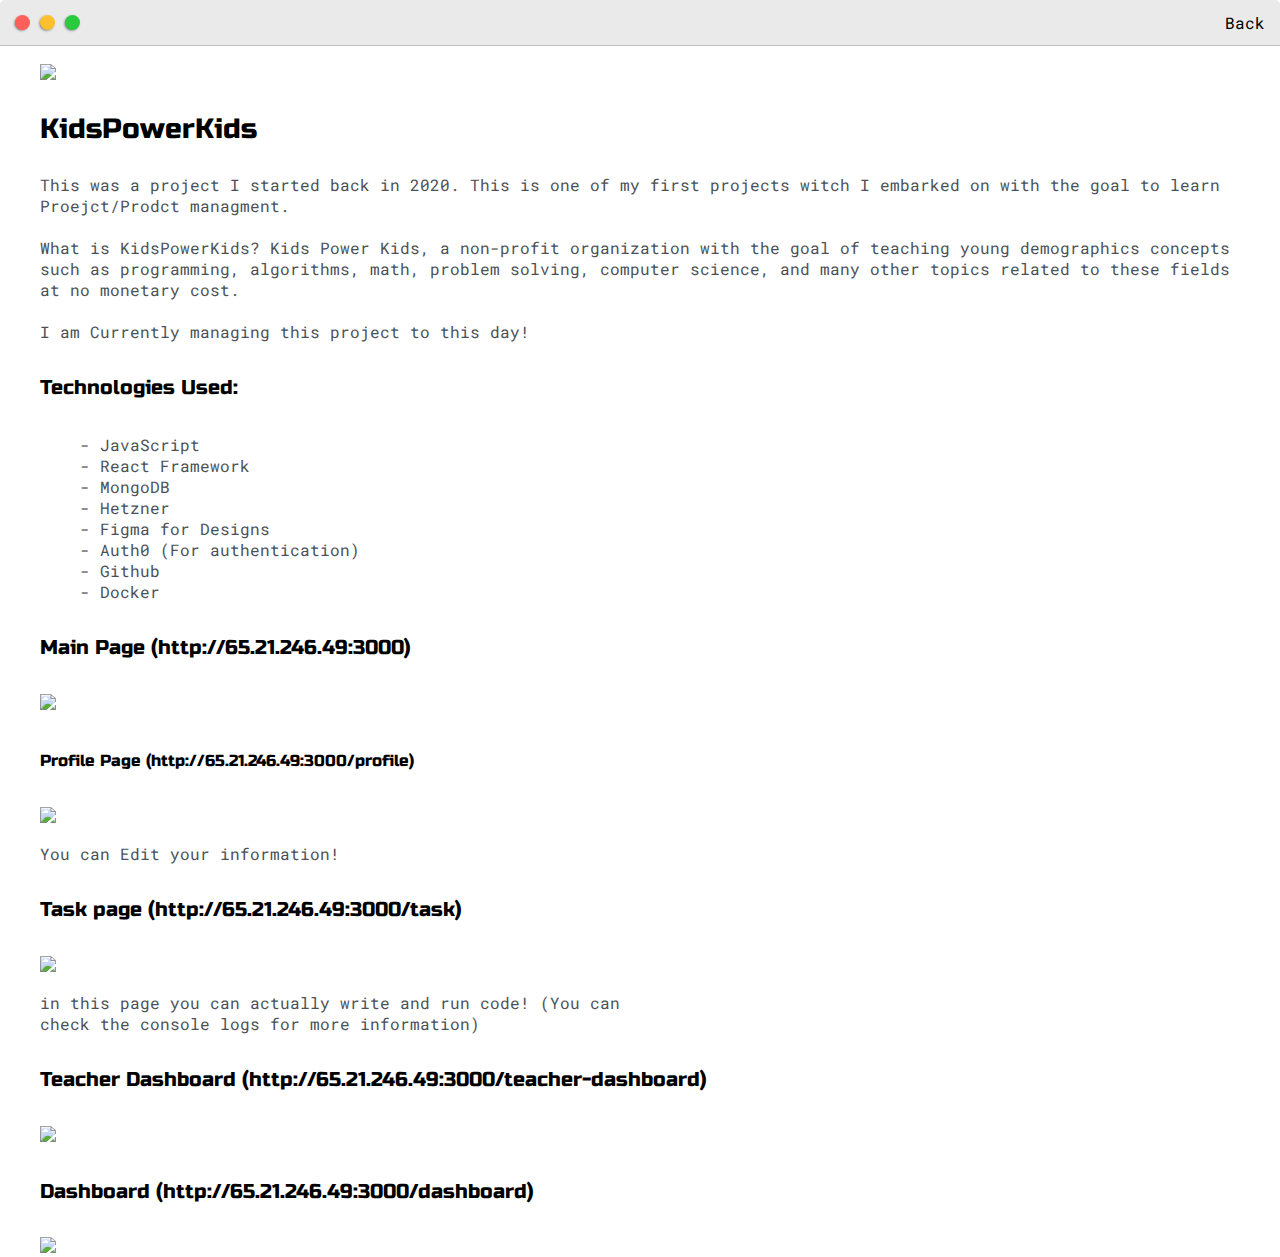
==== kpk-post.html @ 5d27746a "Added new Article/READMORE" ====
<!DOCTYPE html>
<html>
<head>
	<title>KidsPowerKids</title>


	<meta name="viewport" content="width=device-width, initial-scale=1, maximum-scale=1, minimum-scale=1" />

	<link href="https://fonts.googleapis.com/css2?family=Russo+One&display=swap" rel="stylesheet">

	<link href="https://fonts.googleapis.com/css2?family=Roboto+Mono:wght@500&display=swap" rel="stylesheet">

	<link rel="stylesheet" type="text/css" href="default.css">



	<style type="text/css">
		.img-container{
			max-width: 600px;
		}

		img{
			width: 100%
		}

	</style>

</head>
<body>
	<div class="nav-wrapper">

		<!-- Link around dots-wrapper added after tutorial video -->
		<a href="index.html">
			<div class="dots-wrapper">
				<div id="dot-1" class="browser-dot"></div>
				<div id="dot-2" class="browser-dot"></div>
				<div id="dot-3" class="browser-dot"></div>
			</div>
		</a>

		<ul id="navigation">
			<li><a href="index.html">Back</a></li>

		</ul>
	</div>

	<div class="main-container">
		<br>

		<div class="img-container">
			<img src="images/kpk-post1.png">
		</div>

		<h3>KidsPowerKids</h3>

		<p>This was a project I started back in 2020. This is one of my first projects witch I embarked on with the goal to learn Proejct/Prodct managment.
		<br>
		<br>
		What is KidsPowerKids? Kids Power Kids, a non-profit organization with the goal of teaching young demographics concepts such as programming, algorithms, math, problem solving, computer science, and many other topics related to these fields at no monetary cost.
		<br>

		<br>
		I am Currently managing this project to this day!</p>

		<h5>Technologies Used:</h5>
		<ul>
			<li>- JavaScript</li>
			<li>- React Framework</li>
			<li>- MongoDB</li>
			<li>- Hetzner</li>
			<li>- Figma for Designs</li>
			<li>- Auth0 (For authentication)</li>
			<li>- Github</li>
      <li>- Docker</li>
		</ul>


		<h5>Main Page (http://65.21.246.49:3000)</h5>
		<div class="img-container">
			<img src="images/kpk-post1.png">
		</div>

		<h6>Profile Page (http://65.21.246.49:3000/profile)</h5>
		<div class="img-container">
			<img src="images/profile-kpk.png">
      <p>You can Edit your information!</p>
		</div>

		<h5>Task page (http://65.21.246.49:3000/task)</h5>
		<div class="img-container">
			<img src="images/task-kpk.png">
        <p>in this page you can actually write and run code! (You can check the console logs for more information)</p>
		</div>

		<h5>Teacher Dashboard (http://65.21.246.49:3000/teacher-dashboard)</h5>
		<div class="img-container">
			<img src="images/Teacher-dashboard-kpk.png">
		</div>

		<h5>Dashboard (http://65.21.246.49:3000/dashboard)</h5>
		<div class="img-container">
			<img src="images/dashboard-kpk.png">
		</div>

	</div>

</body>
</html>
---- default.css ----
:root{
	--mainColor:#eaeaea;
	--secondaryColor:#fff;

	--borderColor:#c1c1c1;

	--mainText:black;
	--secondaryText:#4b5156;

	--themeDotBorder:#24292e;

	--previewBg:rgb(251, 249, 243, 0.8);
	--previewShadow:#f0ead6;


	--buttonColor:black;


}


html, body{
	padding: 0;
	margin: 0;
	scroll-behavior: smooth;
}

body *{
	transition: 0.3s;
}


h1, h2, h3, h4, h5, h6, strong{
	color: var(--mainText);
	font-family: 'Russo One', sans-serif;
	font-weight: 500;
}

p, li, span, label, input, textarea{
	color: var(--secondaryText);
	font-family: 'Roboto Mono', monospace;
}

a{
	text-decoration: none;
	color:#17a2b8;
}

ul{
	list-style: none;
}

h1 { font-size: 56px;}
h2 { font-size: 36px;}
h3 { font-size: 28px;}
h4 { font-size: 24px;}
h5 { font-size: 20px;}
h6 { font-size: 16px;}


.s1{
	background-color: var(--mainColor);
	border-bottom:1px solid var(--borderColor);
	overflow:auto;
}

.s2{
	background-color: var(--secondaryColor);
	border-bottom:1px solid var(--borderColor);
	overflow:auto;
}




.main-container{
	width: 1200px;
	margin: 0 auto;
}


.greeting-wrapper{
	display: grid;
	text-align: center;
	align-content: center;
	min-height: 10em;

}

.intro-wrapper{
	background-color: var(--secondaryColor);
	border:1px solid var(--borderColor);
	border-radius:5px 5px 0 0;


	-webkit-box-shadow: -1px 1px 3px -1px rgba(0,0,0,0.75);
	-moz-box-shadow: -1px 1px 3px -1px rgba(0,0,0,0.75);
	box-shadow: -1px 1px 3px -1px rgba(0,0,0,0.75);

	display: grid;
	grid-template-columns: 1fr 1fr;
	grid-template-areas: 
		'nav-wrapper nav-wrapper'
		'left-column right-column'
	;
}


.nav-wrapper{
	border-radius:5px 5px 0 0;
	grid-area:nav-wrapper;
	border-bottom: 1px solid var(--borderColor);
	display: flex;
	justify-content: space-between;
	align-items: center;
	background-color: var(--mainColor);
}

#navigation a{
	color:var(--mainText);
}


#navigation{
	margin:0;
	padding: 10px;
}

#navigation li{
	display: inline-block;
	margin-right: 5px;
	margin-left:5px;
}

.dots-wrapper{
	display: flex;
	padding: 10px;
}

#dot-1{
	background-color:  #FC6058;
}

#dot-2{
	background-color:  #FEC02F;
}

#dot-3{
	background-color:  #2ACA3E;
}

.browser-dot{
	background-color: black;
	height: 15px;
	width: 15px;
	border-radius: 50%;
	margin: 5px;

	-webkit-box-shadow: -1px 1px 3px -1px rgba(0,0,0,0.75);
	-moz-box-shadow: -1px 1px 3px -1px rgba(0,0,0,0.75);
	box-shadow: -1px 1px 3px -1px rgba(0,0,0,0.75);

}


.left-column{
	grid-area: left-column;
	padding-top:50px;
	padding-bottom: 50px;
}

#profile_pic{
	display: block;
	margin:0 auto;

	height: 200px;
	width: 200px;
	object-fit: cover;
	border:2px solid var(--borderColor);
}


#theme-options-wrapper{
	display: flex;
	justify-content: center;
}

.theme-dot{
	height: 30px;
	width: 30px;
	background-color: black;
	border-radius: 50%;

	margin: 5px;
	border:2px solid var(--themeDotBorder);

	-webkit-box-shadow: -1px 1px 3px -1px rgba(0,0,0,0.75);
	-moz-box-shadow: -1px 1px 3px -1px rgba(0,0,0,0.75);
	box-shadow: -1px 1px 3px -1px rgba(0,0,0,0.75);

	cursor: pointer;
}


.theme-dot:hover{
	border-width: 5px;
}


#light-mode{
	background-color: #fff;
}

#blue-mode{
	background-color: #192734;
}

#green-mode{
	background-color: #78866b;
}

#purple-mode{
	background-color: #7E4C74;
}

#settings-note{
	font-size: 12px;
	font-style: italic;
	text-align: center;
}

.right-column{
	grid-area: right-column;
	display: grid;
	align-content: center;

	padding-top: 50px;
	padding-bottom: 50px;
}


#preview-shadow{
	background-color: var(--previewShadow);
	max-width: 300px;
	height: 180px;
	padding-left: 30px;
	padding-top: 30px;
}

#preview{
	width: 300px;
	border:1.5px solid #17a2b8;
	background-color: var(--previewBg);
	padding:15px;
	position: relative;
}

.corner{
	width:7px;
	height: 7px;
	border-radius: 50%;
	border:1.5px solid #17a2b8;
	background-color: #fff;
	position: absolute;
}

#corner-tl{
	top:-5px;
	left: -5px
}

#corner-tr{
	top:-5px;
	right: -5px
}


#corner-br{
	bottom:-5px;
	right: -5px
}


#corner-bl{
	bottom:-5px;
	left: -5px
}

.about-wrapper{
	display: grid;
	grid-template-columns: repeat(auto-fit, minmax(320px, 1fr));
	padding-bottom: 50px;
	padding-top: 50px;
	gap:100px;
}


#skills{
	display: flex;
	justify-content: space-evenly;
	background-color: var(--previewShadow);
}

#events{
	align-items: center;
	display: flex;
	justify-content: space-evenly;
	background-color: var(--previewShadow);
}

.social-links{
	display: grid;
	align-content: center;
	text-align: center;
}

#social_img{
	width: 100%;
}


.post-wrapper{
	display: grid;
	grid-template-columns: repeat(auto-fit, 320px);
	gap:20px;
	justify-content: center;
	padding-bottom: 50px;
}

.post{
	border:1px solid var(--borderColor);
	-webkit-box-shadow: -2px 7px 21px -9px rgba(0,0,0,0.75);
	-moz-box-shadow: -2px 7px 21px -9px rgba(0,0,0,0.75);
	box-shadow: -2px 7px 21px -9px rgba(0,0,0,0.75);
}

.thumbnail{
	display: block;
	width: 100%;
	height:180px;
	object-fit: cover;
}

.post-preview{
	background-color: #fff;
	padding:15px;
}

.post-title{
	color:black;
	margin: 0;
}

.post-intro{
	color:#4b5156;
	font-size: 14px;
}


#contact-form{
	display: block;
	max-width: 600px;
	margin: 0 auto;
	border: 1px solid var(--borderColor);
	padding: 15px;
	border-radius: 5px;
	background-color: var(--mainColor);
	margin-bottom: 50px;

}

#contact-form label{
	line-height: 2.7em;
}

#contact-form textarea{
	min-height: 100px;
	font-size: 14px;
}


.input-field{
	width: 100%;
	padding-top: 10px;
	padding-bottom:10px; 
	background-color: var(--secondaryColor);
	border-radius: 5px;
	border:1px solid var(--borderColor);
	font-size: 14px;
}


#submit-btn{
	margin-top: 10px;
	width: 100%;
	padding-top: 10px;
	padding-bottom:10px; 
	color: #fff;
	background-color: var(--buttonColor);
	border:none;
}


@media screen and (max-width: 1200px){
	.main-container{
		width: 95%;
	}
}

@media screen and (max-width: 800px){
	.intro-wrapper{
		grid-template-columns: 1fr;
		grid-template-areas: 
			'nav-wrapper'
			'left-column'
			'right-column'
		;
	}

	.right-column{
		justify-content: center;
	}

}

@media screen and (max-width: 400px){
	#preview-shadow{
		max-width: 280px;
		height: 180px;
		padding-left: 10px;
		padding-top: 10px;
	}

	#preview{
		width: 280px;

	}

}
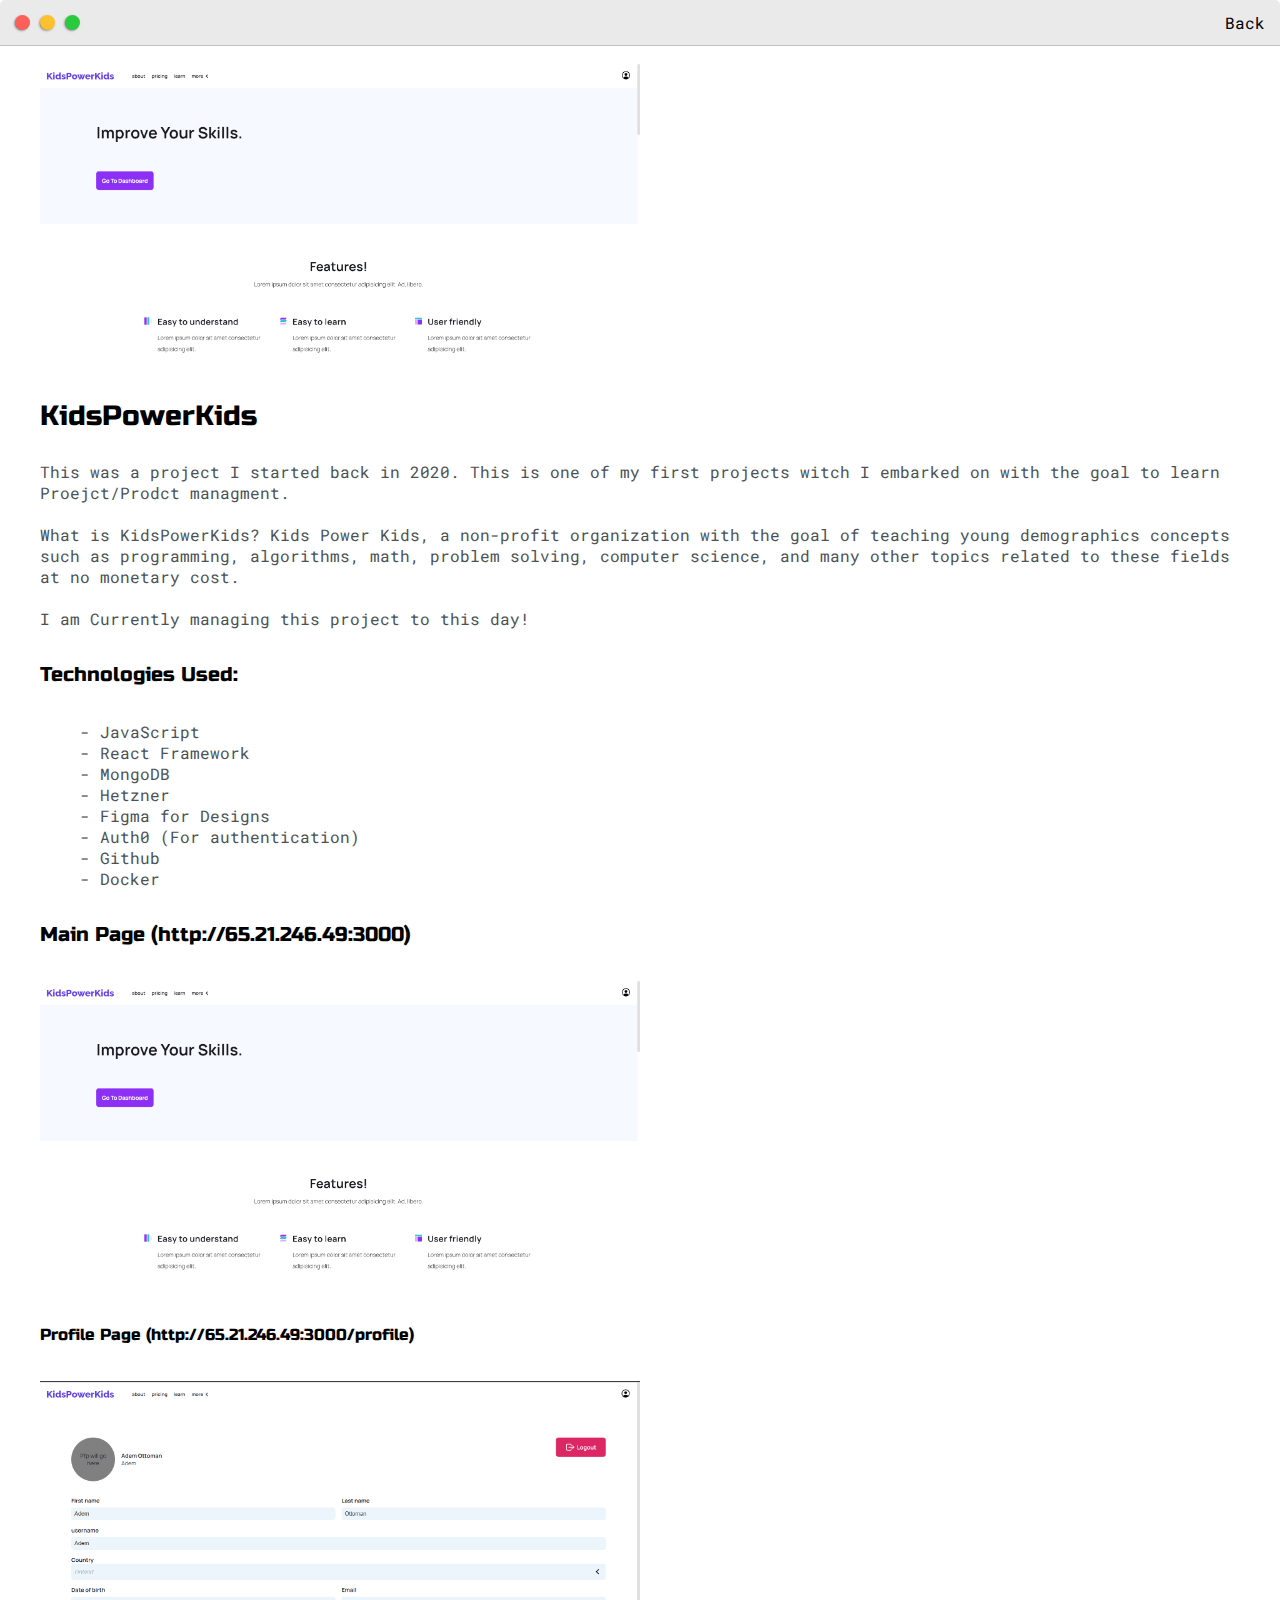
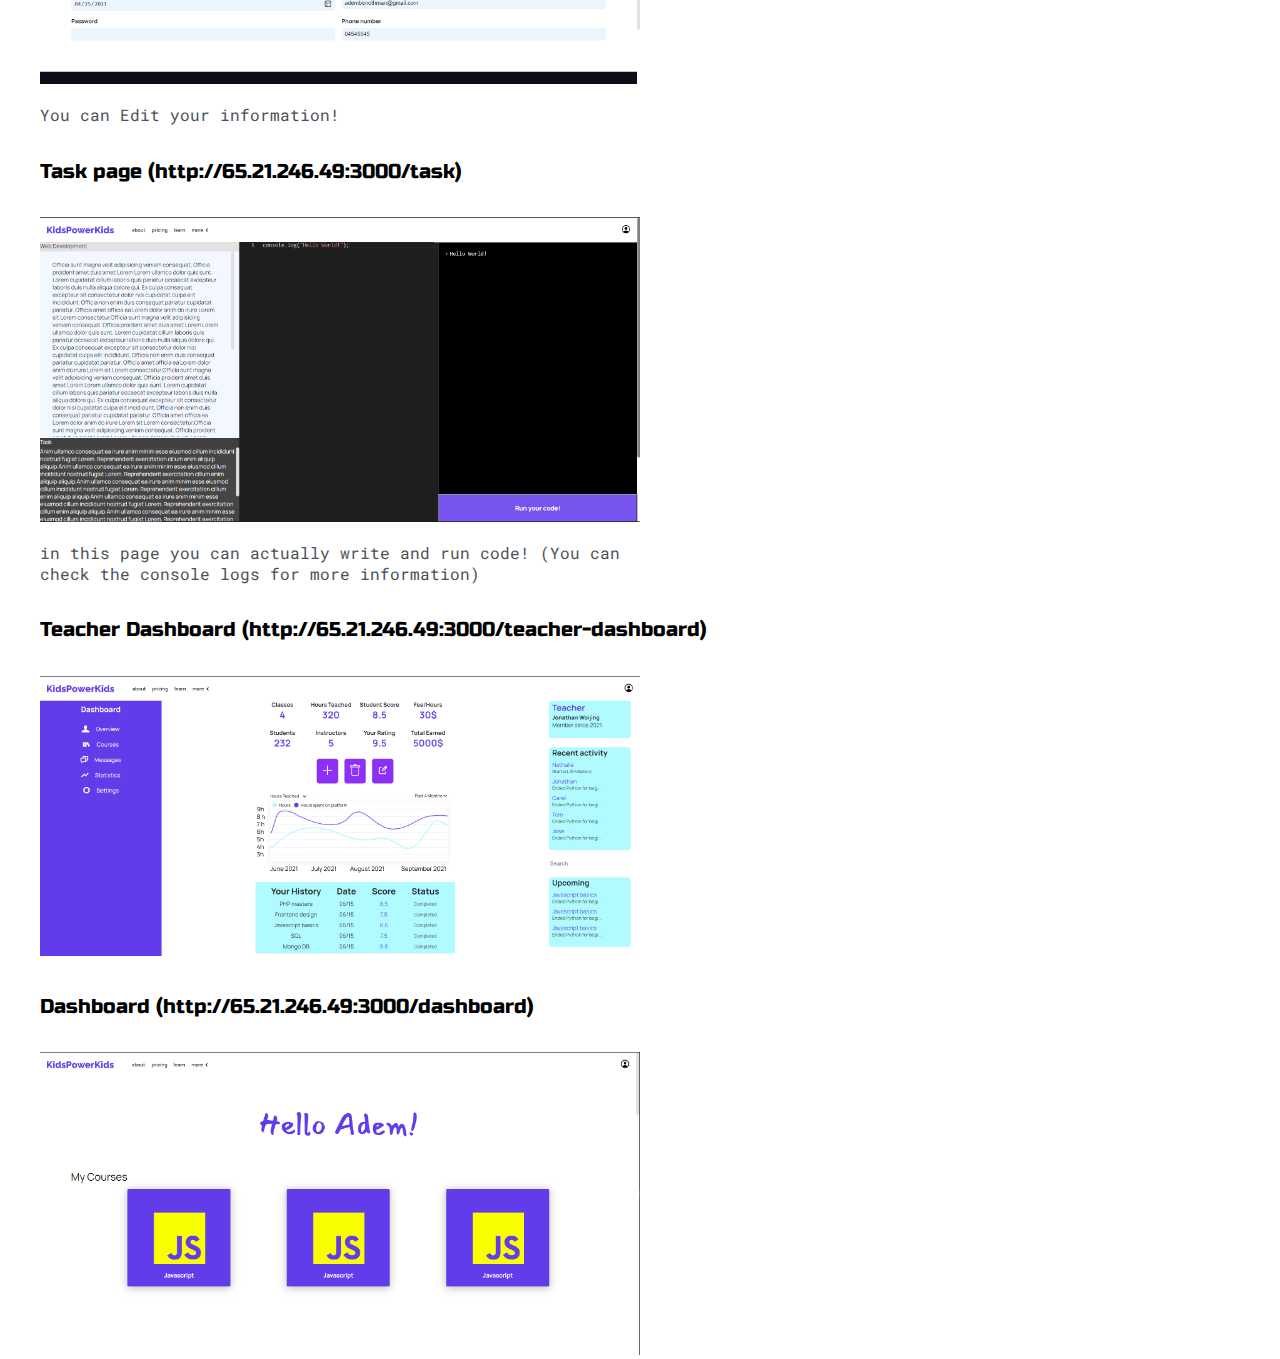
==== commit 428c6b26: "FIX" ====
--- a/kpk-post.html
+++ b/kpk-post.html
@@ -48,7 +48,7 @@
 		<br>
 
 		<div class="img-container">
-			<img src="images/kpk-post1.png">
+			<img src="images/kpk-post1.PNG">
 		</div>
 
 		<h3>KidsPowerKids</h3>
@@ -77,29 +77,29 @@
 
 		<h5>Main Page (http://65.21.246.49:3000)</h5>
 		<div class="img-container">
-			<img src="images/kpk-post1.png">
+			<img src="images/kpk-post1.PNG">
 		</div>
 
 		<h6>Profile Page (http://65.21.246.49:3000/profile)</h5>
 		<div class="img-container">
-			<img src="images/profile-kpk.png">
+			<img src="images/profile-kpk.PNG">
       <p>You can Edit your information!</p>
 		</div>
 
 		<h5>Task page (http://65.21.246.49:3000/task)</h5>
 		<div class="img-container">
-			<img src="images/task-kpk.png">
+			<img src="images/task-kpk.PNG">
         <p>in this page you can actually write and run code! (You can check the console logs for more information)</p>
 		</div>
 
 		<h5>Teacher Dashboard (http://65.21.246.49:3000/teacher-dashboard)</h5>
 		<div class="img-container">
-			<img src="images/Teacher-dashboard-kpk.png">
+			<img src="images/Teacher-dashboard-kpk.PNG">
 		</div>
 
 		<h5>Dashboard (http://65.21.246.49:3000/dashboard)</h5>
 		<div class="img-container">
-			<img src="images/dashboard-kpk.png">
+			<img src="images/dashboard-kpk.PNG">
 		</div>
 
 	</div>
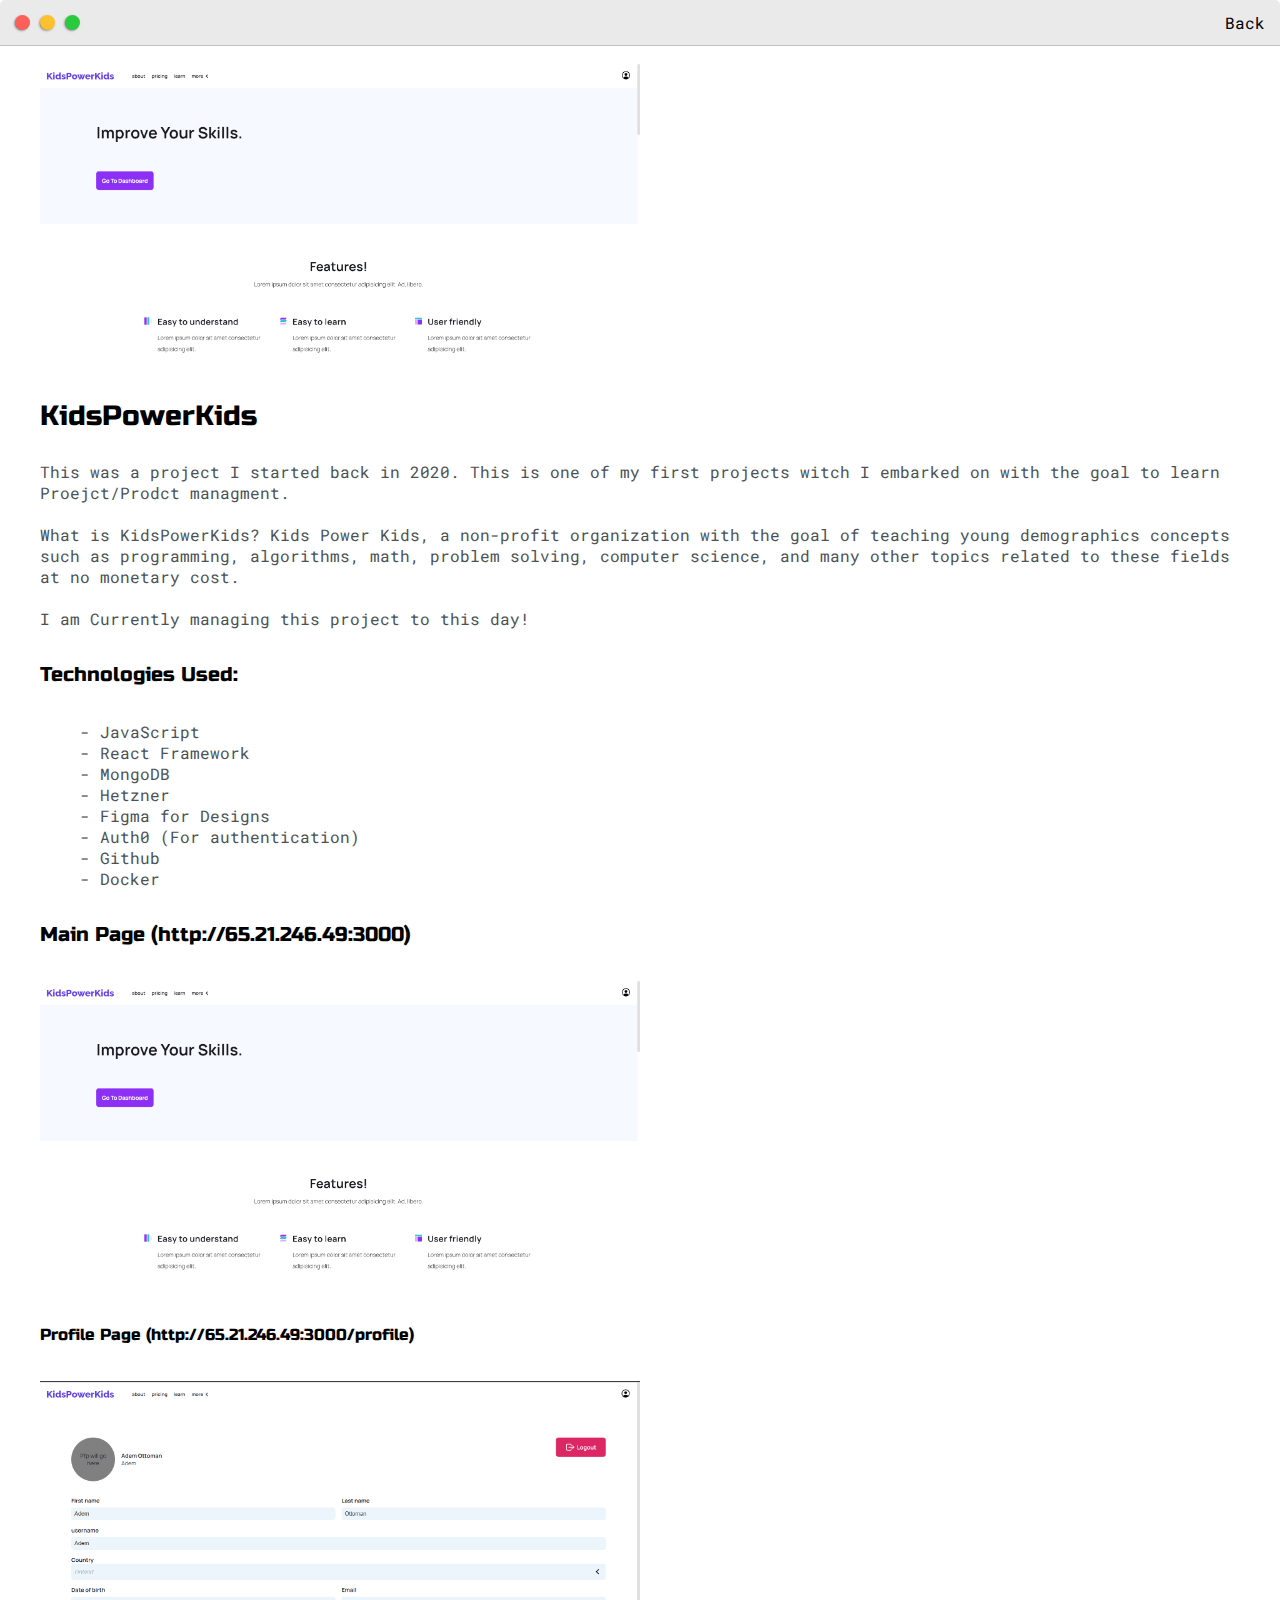
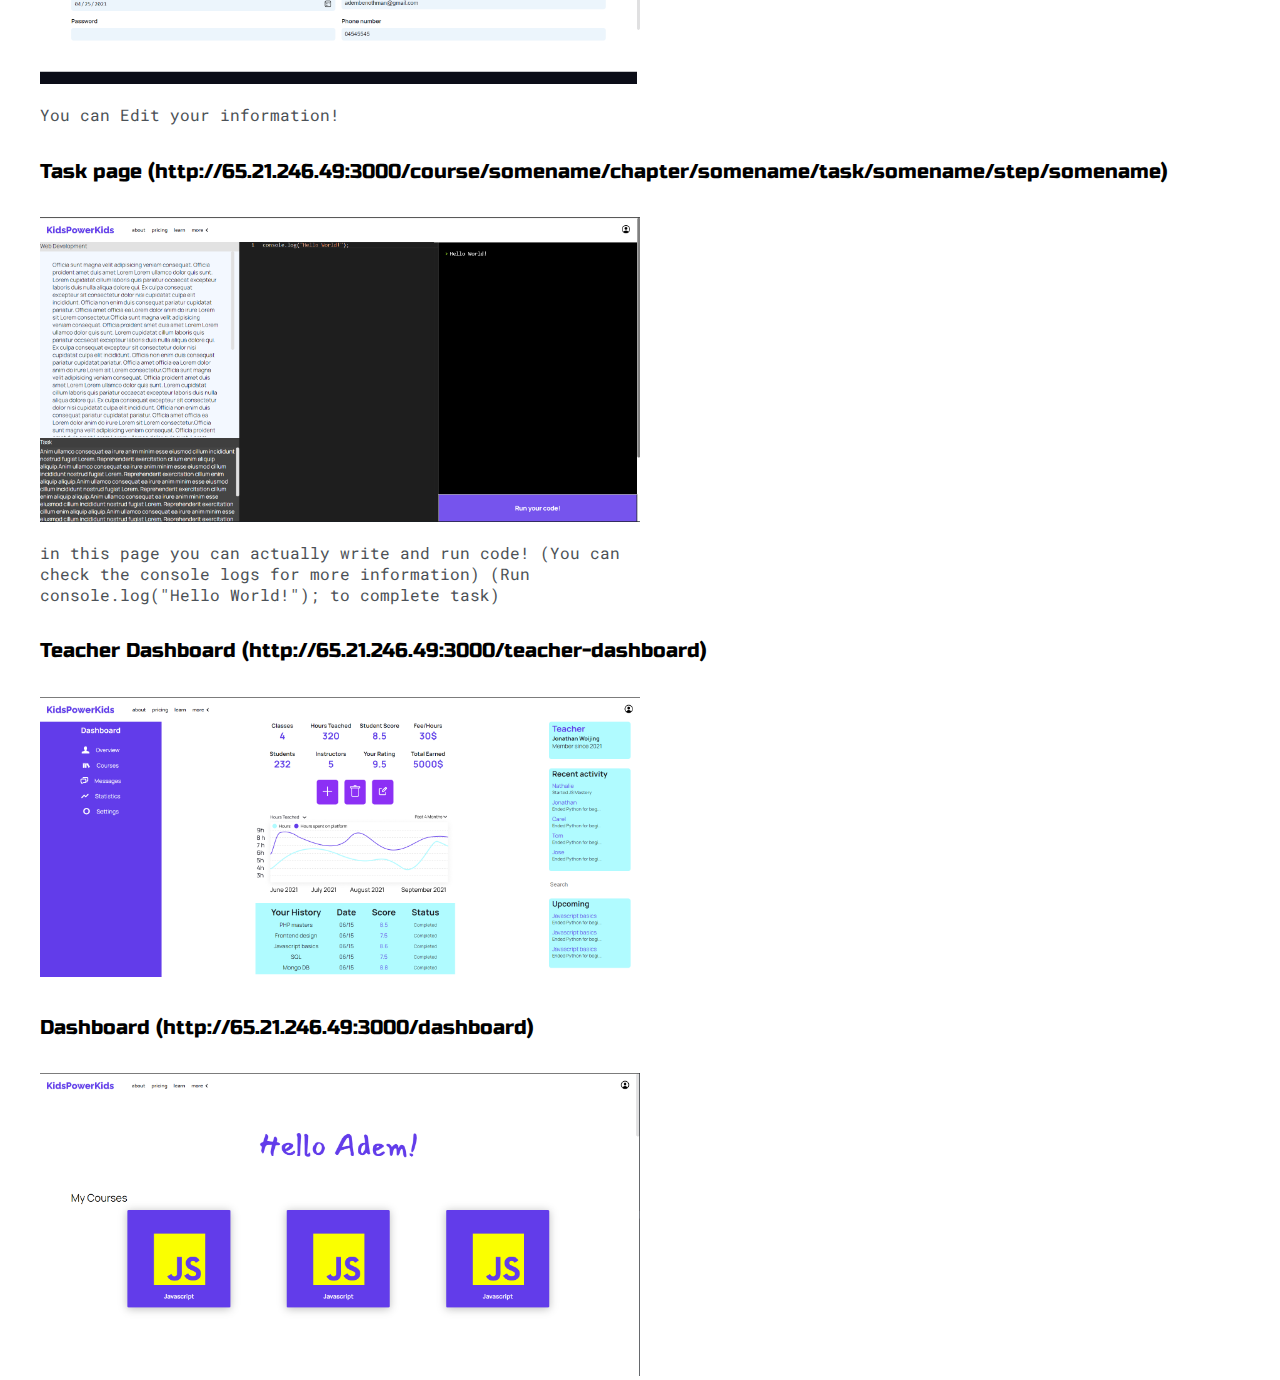
==== commit e972eebf: "update" ====
--- a/kpk-post.html
+++ b/kpk-post.html
@@ -3,6 +3,7 @@
 <head>
 	<title>KidsPowerKids</title>
 
+  <link rel="shortcut icon" type="image/png" href="images/kpk-fav2.png">
 
 	<meta name="viewport" content="width=device-width, initial-scale=1, maximum-scale=1, minimum-scale=1" />
 
@@ -11,8 +12,6 @@
 	<link href="https://fonts.googleapis.com/css2?family=Roboto+Mono:wght@500&display=swap" rel="stylesheet">
 
 	<link rel="stylesheet" type="text/css" href="default.css">
-
-
 
 	<style type="text/css">
 		.img-container{
@@ -86,10 +85,10 @@
       <p>You can Edit your information!</p>
 		</div>
 
-		<h5>Task page (http://65.21.246.49:3000/task)</h5>
+		<h5>Task page (http://65.21.246.49:3000/course/somename/chapter/somename/task/somename/step/somename)</h5>
 		<div class="img-container">
 			<img src="images/task-kpk.PNG">
-        <p>in this page you can actually write and run code! (You can check the console logs for more information)</p>
+        <p>in this page you can actually write and run code! (You can check the console logs for more information) (Run console.log("Hello World!"); to complete task)</p>
 		</div>
 
 		<h5>Teacher Dashboard (http://65.21.246.49:3000/teacher-dashboard)</h5>
--- a/default.css
+++ b/default.css
@@ -99,7 +99,7 @@
 
 	display: grid;
 	grid-template-columns: 1fr 1fr;
-	grid-template-areas: 
+	grid-template-areas:
 		'nav-wrapper nav-wrapper'
 		'left-column right-column'
 	;
@@ -382,19 +382,46 @@
 .input-field{
 	width: 100%;
 	padding-top: 10px;
-	padding-bottom:10px; 
+	padding-bottom:10px;
 	background-color: var(--secondaryColor);
 	border-radius: 5px;
 	border:1px solid var(--borderColor);
 	font-size: 14px;
 }
 
+.attachment{
+	background-color: #192734;
+  border-radius: 4px;
+  border-style: none;
+  box-sizing: border-box;
+  color: #fff;
+  cursor: pointer;
+  display: inline-block;
+  font-family: "Farfetch Basis","Helvetica Neue",Arial,sans-serif;
+  font-size: 16px;
+  font-weight: 700;
+  line-height: 1.5;
+  margin: 0;
+  max-width: none;
+  min-height: 44px;
+  min-width: 10px;
+  outline: none;
+  overflow: hidden;
+  padding: 9px 20px 8px;
+  position: relative;
+  text-align: center;
+  text-transform: none;
+  user-select: none;
+  -webkit-user-select: none;
+  touch-action: manipulation;
+  width: 100%;
+}
 
 #submit-btn{
 	margin-top: 10px;
 	width: 100%;
 	padding-top: 10px;
-	padding-bottom:10px; 
+	padding-bottom:10px;
 	color: #fff;
 	background-color: var(--buttonColor);
 	border:none;
@@ -410,7 +437,7 @@
 @media screen and (max-width: 800px){
 	.intro-wrapper{
 		grid-template-columns: 1fr;
-		grid-template-areas: 
+		grid-template-areas:
 			'nav-wrapper'
 			'left-column'
 			'right-column'
@@ -439,4 +466,8 @@
 }
 
 
-
+.icons{
+	align-items: center;
+        margin-left: 20%;
+
+}
